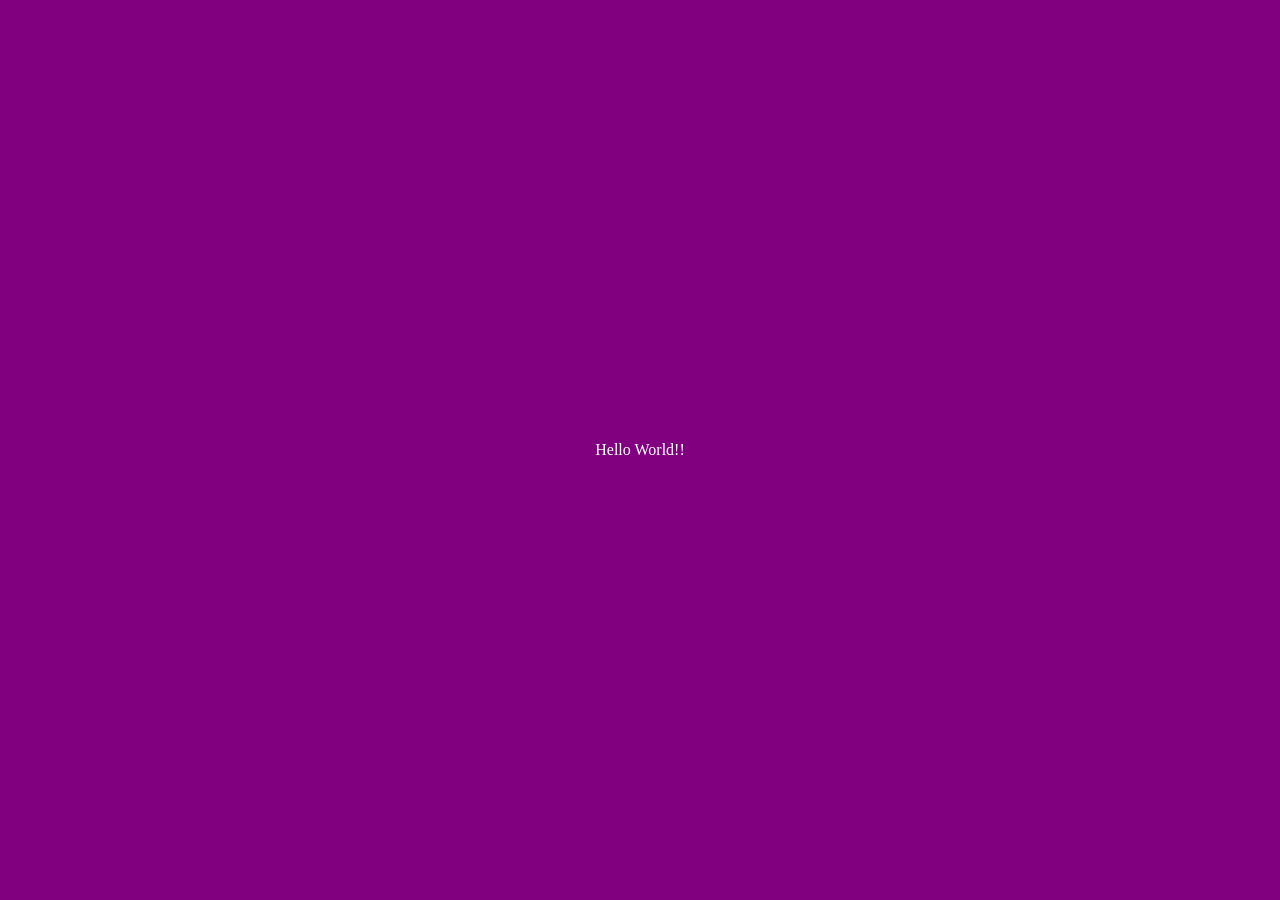
==== index.html @ e3028eed "Index html and css files are added" ====
<!doctype html>
<html lang="en">
  <head>
    <meta charset="UTF-8" />
    <meta name="viewport" content="width=device-width, initial-scale=1.0" />
    <title>Document</title>
    <link href="./index.css" rel="stylesheet" />
  </head>
  <body>
    <div>Hello World!!</div>
  </body>
</html>
---- index.css ----
* {
  margin: 0;
  padding: 0;
  box-sizing: border-box;
}
body {
  background-color: purple;
  height: 100vh;
  color: white;
  display: flex;
  justify-content: center;
  align-items: center;
}
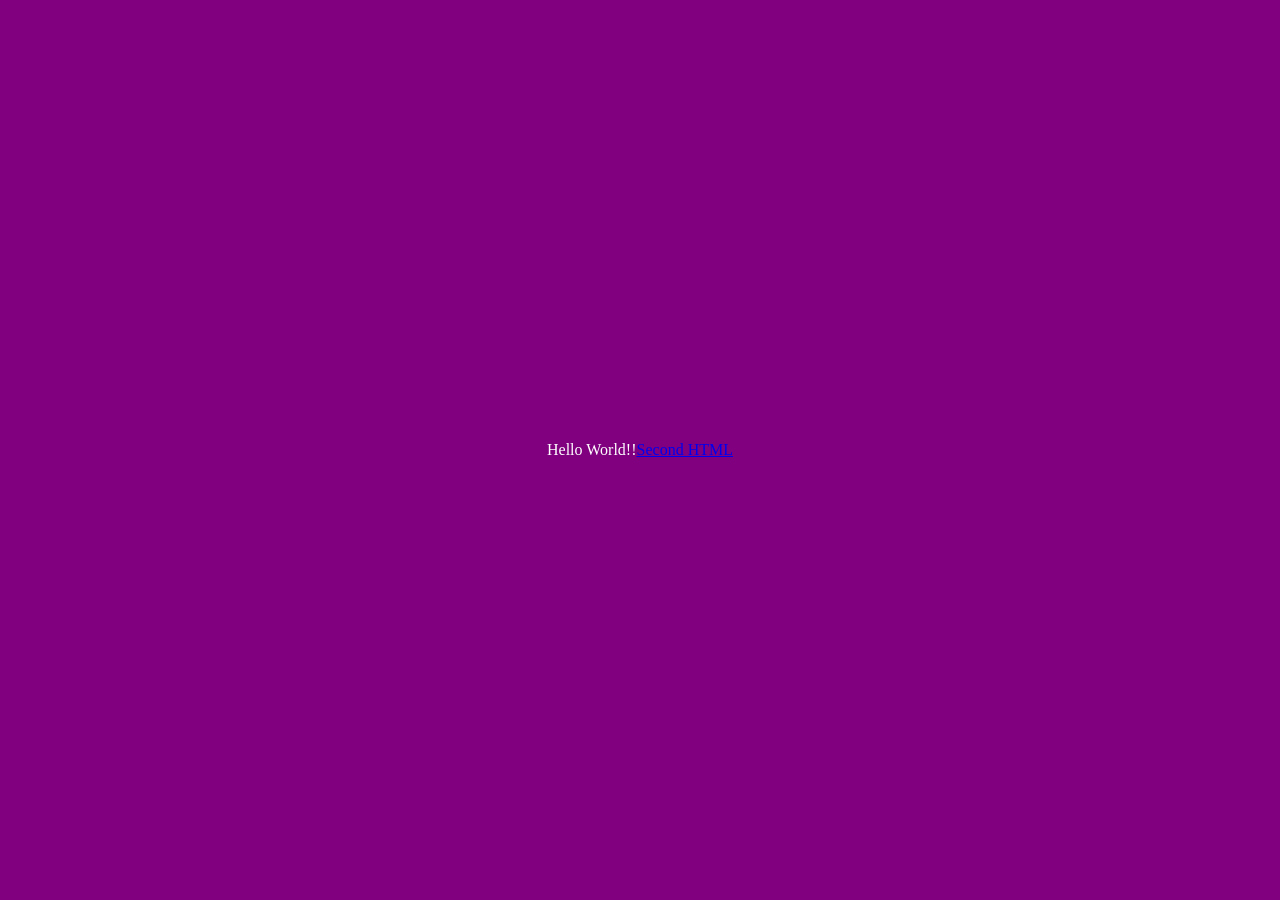
==== commit 6b83cfbc: "Files Modified" ====
--- a/index.html
+++ b/index.html
@@ -8,5 +8,6 @@
   </head>
   <body>
     <div>Hello World!!</div>
+    <a href="second.html">Second HTML</a>
   </body>
 </html>
